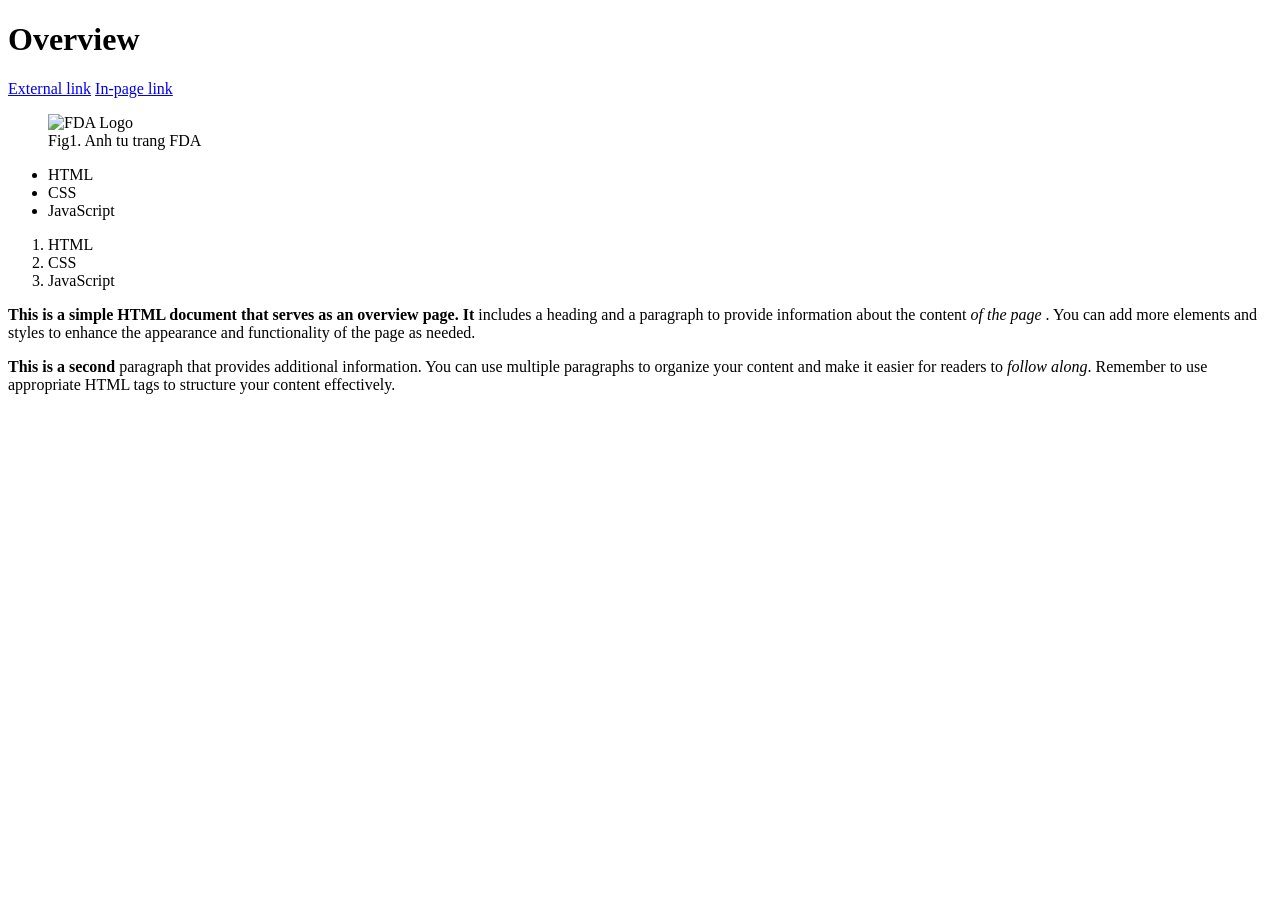
==== index.html @ 0373dee2 "Add Week 2 lab submission" ====
<!doctype html>
<html lang="en">
  <head>
    <meta charset="UTF-8" />
    <meta name="viewport" content="width=device-width, initial-scale=1.0" />
    <title>Document</title>
  </head>
  <body>
    <h1>Overview</h1>

    <a href="https://fda.neu.edu.vn" target="_blank">External link</a>
    <a href="#features" target="_blank">In-page link</a>

    <figure>
      <img
        src="https://fda.neu.edu.vn/wp-content/uploads/2025/03/z6365845086832_6afda338745b116ebae8065e9fff43e1-1-e1741016927798.jpg"
        alt="FDA Logo"
        width="300"
      />
      <figcaption>Fig1. Anh tu trang FDA</figcaption>
    </figure>

    <ul>
      <li>HTML</li>
      <li>CSS</li>
      <li>JavaScript</li>
    </ul>

    <ol>
      <li>HTML</li>
      <li>CSS</li>
      <li>JavaScript</li>
    </ol>

    <p>
      <b>This is a simple HTML document that serves as an overview page. It</b>
      includes a heading and a paragraph to provide information about the
      content <em> of the page </em>. You can add more elements and styles to
      enhance the appearance and functionality of the page as needed.
    </p>

    <p>
      <strong>This is a second </strong> paragraph that provides additional
      information. You can use multiple paragraphs to organize your content and
      make it easier for readers to <i>follow along</i>. Remember to use
      appropriate HTML tags to structure your content effectively.
    </p>
  </body>
</html>
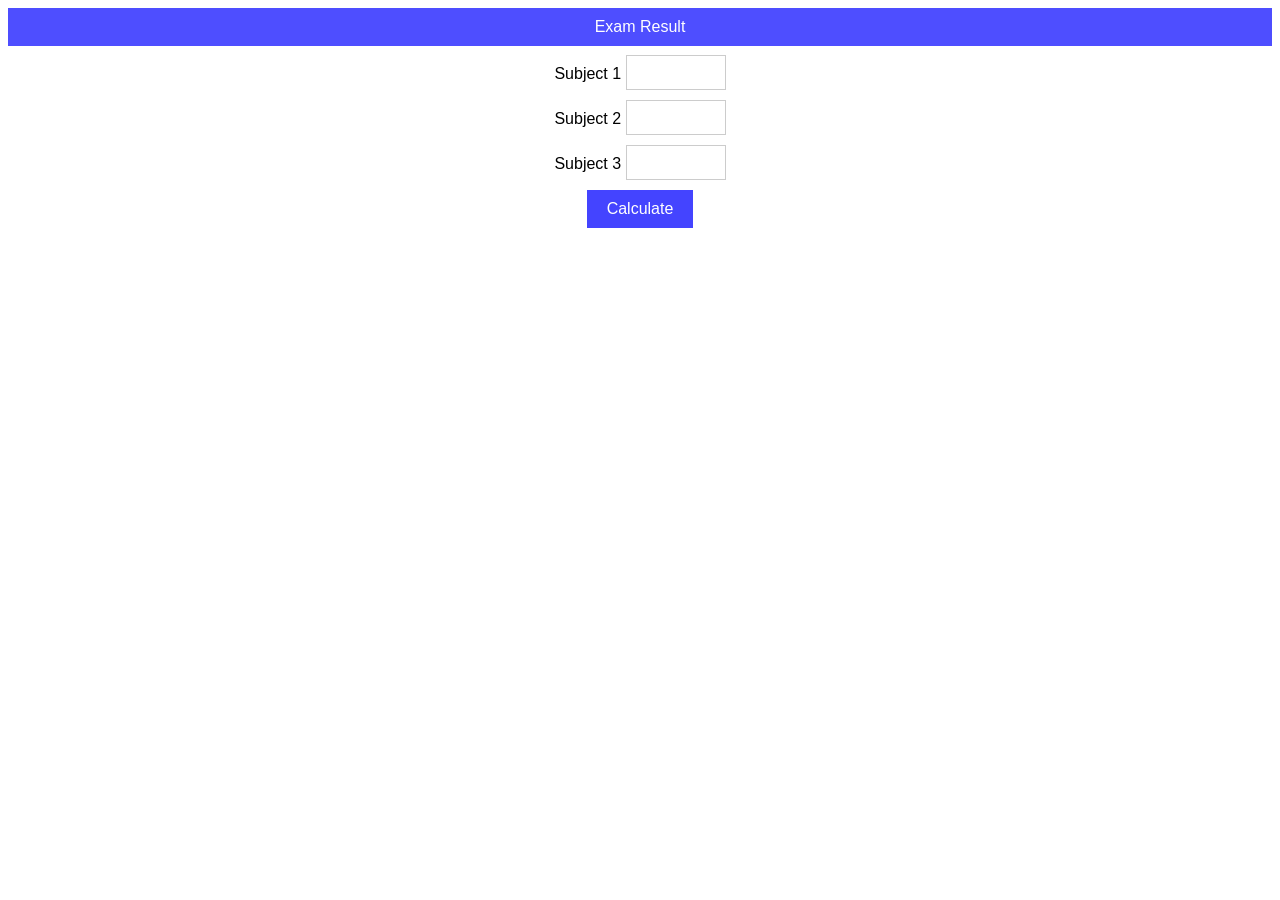
==== commit f6755975: "complete Week 4 lab 2" ====
--- a/index.html
+++ b/index.html
@@ -4,46 +4,53 @@
     <meta charset="UTF-8" />
     <meta name="viewport" content="width=device-width, initial-scale=1.0" />
     <title>Document</title>
+    <link rel="stylesheet" href="style.css" />
   </head>
+
   <body>
-    <h1>Overview</h1>
-
-    <a href="https://fda.neu.edu.vn" target="_blank">External link</a>
-    <a href="#features" target="_blank">In-page link</a>
-
-    <figure>
-      <img
-        src="https://fda.neu.edu.vn/wp-content/uploads/2025/03/z6365845086832_6afda338745b116ebae8065e9fff43e1-1-e1741016927798.jpg"
-        alt="FDA Logo"
-        width="300"
-      />
-      <figcaption>Fig1. Anh tu trang FDA</figcaption>
-    </figure>
-
-    <ul>
-      <li>HTML</li>
-      <li>CSS</li>
-      <li>JavaScript</li>
-    </ul>
-
-    <ol>
-      <li>HTML</li>
-      <li>CSS</li>
-      <li>JavaScript</li>
-    </ol>
-
-    <p>
-      <b>This is a simple HTML document that serves as an overview page. It</b>
-      includes a heading and a paragraph to provide information about the
-      content <em> of the page </em>. You can add more elements and styles to
-      enhance the appearance and functionality of the page as needed.
-    </p>
-
-    <p>
-      <strong>This is a second </strong> paragraph that provides additional
-      information. You can use multiple paragraphs to organize your content and
-      make it easier for readers to <i>follow along</i>. Remember to use
-      appropriate HTML tags to structure your content effectively.
-    </p>
+    <header>Exam Result</header>
+    <main>
+      <form action="" id="score-form">
+        <div class="score">
+          <label for="mon1">Subject 1</label>
+          <input
+            id="mon1"
+            name="mon1"
+            type="number"
+            required
+            min="0"
+            max="10"
+            step="0.01"
+          />
+        </div>
+        <div class="score">
+          <label for="mon2">Subject 2</label>
+          <input
+            id="mon2"
+            name="mon2"
+            type="number"
+            required
+            min="0"
+            max="10"
+            step="0.01"
+          />
+        </div>
+        <div class="score">
+          <label for="mon3">Subject 3</label>
+          <input
+            id="mon3"
+            name="mon3"
+            type="number"
+            required
+            min="0"
+            max="10"
+            step="0.01"
+          />
+        </div>
+        <button type="submit">Calculate</button>
+      </form>
+      <p id="total"></p>
+    </main>
+    <script src="app.js"></script>
   </body>
 </html>
--- a/style.css
+++ b/style.css
@@ -0,0 +1,107 @@
+h1 {
+    font-size: 30px;
+    /* color: #003366; */
+}
+
+p {
+  color: #333333;
+  font-size: 16px;
+  line-height: 1.5;
+}
+
+.highlight {
+  background-color: #fff3cd;
+  padding: 8px;
+  border-left: 4px solid #ffc107;
+}
+
+header {
+  color: red;
+}
+
+#top {
+    color: #003366;
+}
+
+*, *::before, *::after {
+    box-sizing: border-box;
+}
+
+.card {
+    width: 200px;
+    padding: 16px;
+    border: 2px solid #ccc;
+    margin: 10px;
+    background-color: #f9f9f9;
+}
+
+.dashboard {
+    display: flex;
+    gap: 16px;
+    flex-wrap: wrap;
+    justify-content: space-around;
+}
+
+.card {
+  flex: 1 1 200px;           
+  border-radius: 8px;
+  text-align: center;
+}
+
+@media screen and (max-width: 768px) {
+    .dashboard {
+        flex-direction: column;
+        align-items: center;
+    }
+}
+
+@media screen and (max-width: 480px) {
+  .card {
+    padding: 8px; 
+  }
+}
+
+/* Lab 2: Week 4*/
+
+body {
+    font-family: Arial, sans-serif;
+}
+
+header {
+    text-align: center;
+    margin-bottom: 20px;
+    padding: 10px;
+    background-color: rgb(78, 78, 255);
+    color: white;
+}
+
+#score-form {
+    display: flex;
+    flex-direction: column;
+    justify-content: center;
+    align-items: center;
+    height: 150px;
+}
+
+.score input {
+    width: 100px;
+    padding: 5px;
+    font-size: 20px;
+    margin-bottom: 10px;
+    border: 1px solid #ccc;
+}
+
+#score-form button {
+    padding: 10px 20px;
+    font-size: 16px;
+    background-color: rgb(68, 68, 255);
+    color: white;
+    border: none;
+    cursor: pointer;
+}
+
+#total {
+    text-align: center;
+    font-size: 24px;
+    margin-top: 40px;
+}
